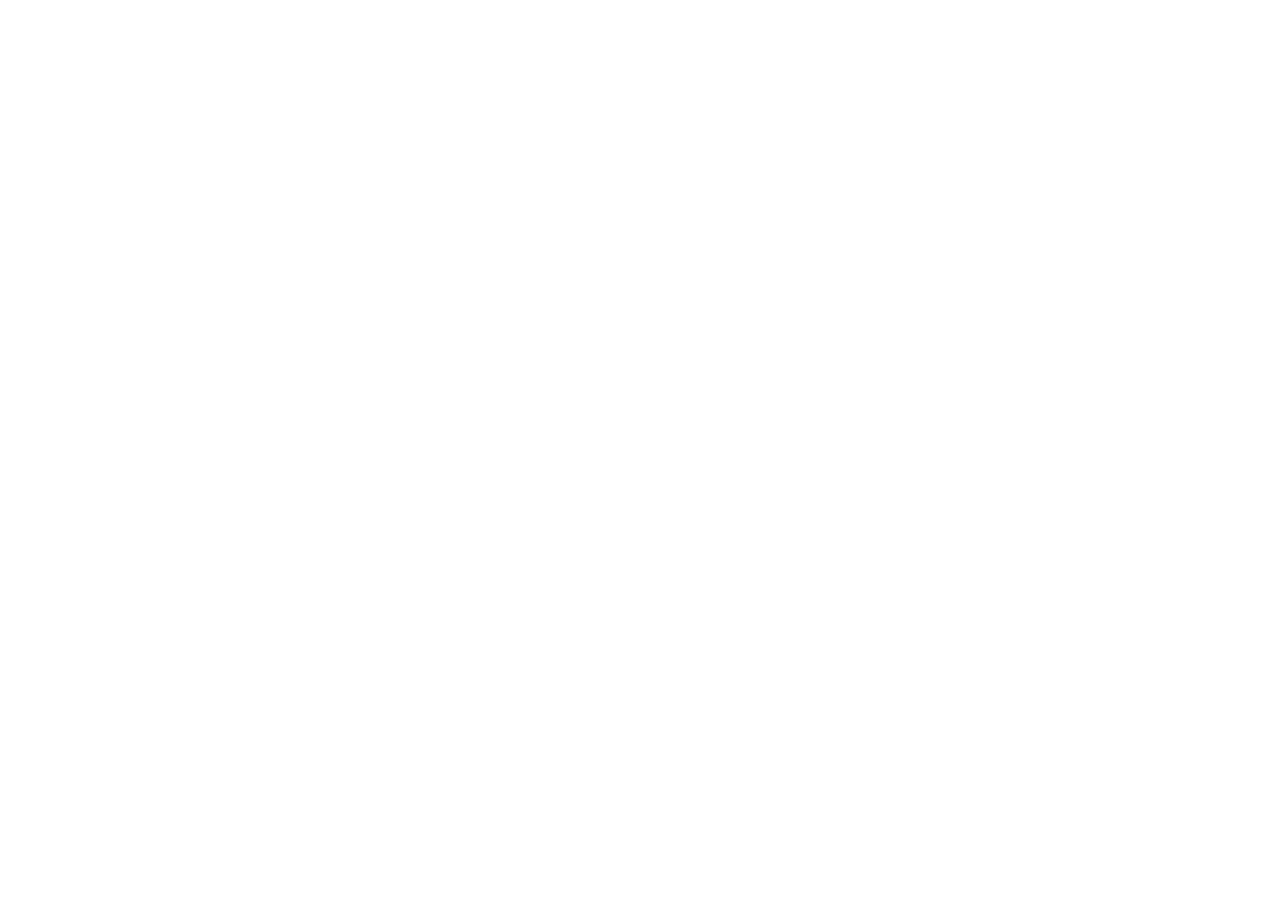
==== giffer/index.html @ 448b6cec "add giffer" ====
<!DOCTYPE html>
<html lang="en">
  <head>
    <meta charset="UTF-8" />
    <link rel="icon" type="image/svg+xml" href="/assets/otter-solid-3LscYN9o.svg" />
    <meta name="viewport" content="width=device-width, initial-scale=1.0" />
    <title>giffer</title>
    <script type="module" crossorigin src="/assets/index-CXZXvae4.js"></script>
    <link rel="stylesheet" crossorigin href="/assets/index-CBUNhNBf.css">
  </head>
  <body>
    <div id="app"></div>
  </body>
</html>
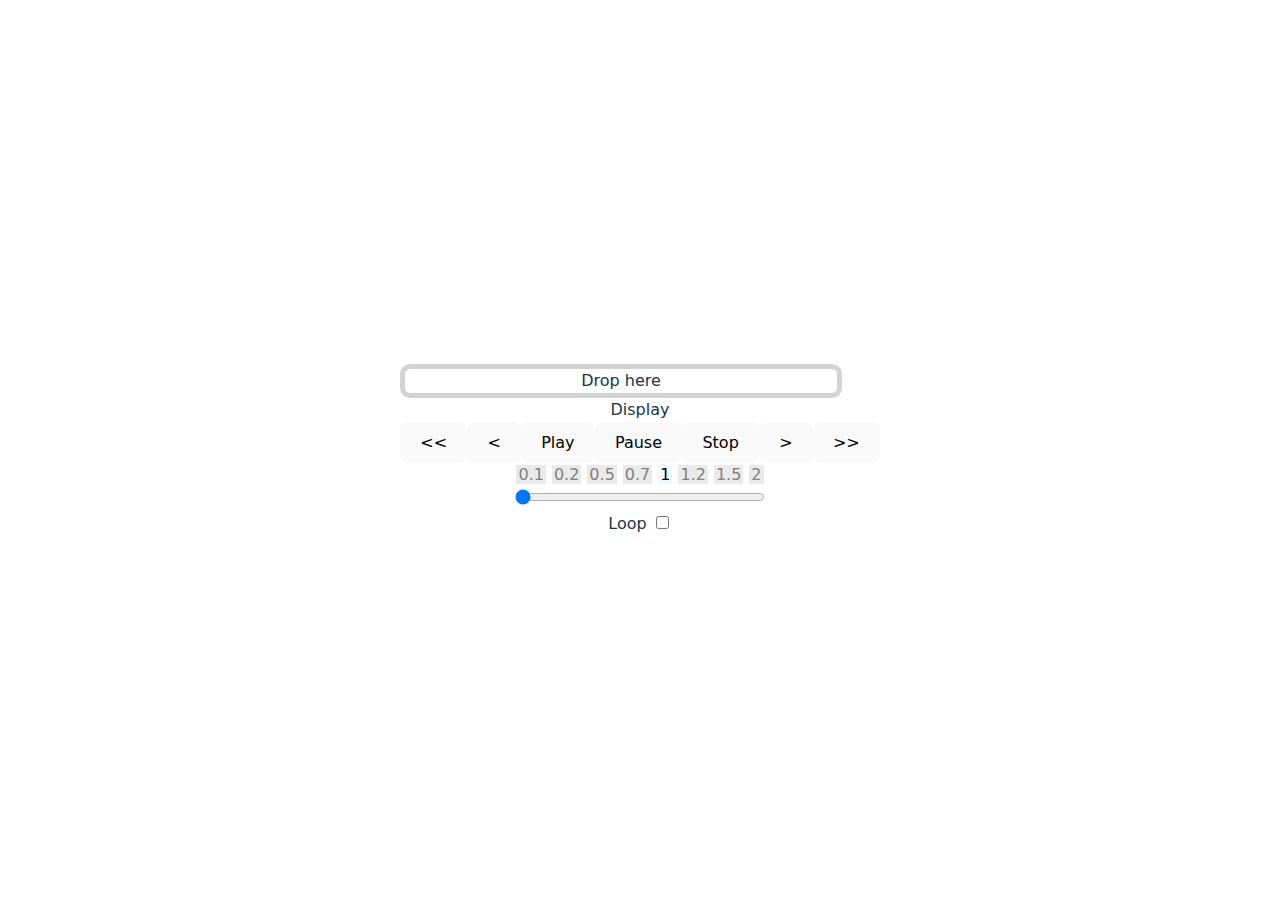
==== commit bb96b0c9: "change path" ====
--- a/giffer/index.html
+++ b/giffer/index.html
@@ -2,11 +2,11 @@
 <html lang="en">
   <head>
     <meta charset="UTF-8" />
-    <link rel="icon" type="image/svg+xml" href="/assets/otter-solid-3LscYN9o.svg" />
+    <link rel="icon" type="image/svg+xml" href="/giffer/assets/otter-solid-3LscYN9o.svg" />
     <meta name="viewport" content="width=device-width, initial-scale=1.0" />
     <title>giffer</title>
-    <script type="module" crossorigin src="/assets/index-CXZXvae4.js"></script>
-    <link rel="stylesheet" crossorigin href="/assets/index-CBUNhNBf.css">
+    <script type="module" crossorigin src="/giffer/assets/index-CXZXvae4.js"></script>
+    <link rel="stylesheet" crossorigin href="/giffer/assets/index-CBUNhNBf.css">
   </head>
   <body>
     <div id="app"></div>
--- a/giffer/assets/index-CBUNhNBf.css
+++ b/giffer/assets/index-CBUNhNBf.css
@@ -0,0 +1 @@
+:root{font-family:Inter,system-ui,Avenir,Helvetica,Arial,sans-serif;line-height:1.5;font-weight:400;color-scheme:light dark;color:#ffffffde;background-color:#242424;font-synthesis:none;text-rendering:optimizeLegibility;-webkit-font-smoothing:antialiased;-moz-osx-font-smoothing:grayscale}a{font-weight:500;color:#646cff;text-decoration:inherit}a:hover{color:#535bf2}body{margin:0;display:flex;place-items:center;min-width:320px;min-height:100vh}h1{font-size:3.2em;line-height:1.1}button{border-radius:8px;border:1px solid transparent;padding:.6em 1.2em;font-size:1em;font-weight:500;font-family:inherit;background-color:#1a1a1a;cursor:pointer;transition:border-color .25s}button:hover{border-color:#646cff}button:focus,button:focus-visible{outline:4px auto -webkit-focus-ring-color}.card{padding:2em}#app{max-width:1280px;margin:0 auto;padding:2rem;text-align:center}@media (prefers-color-scheme: light){:root{color:#213547;background-color:#fff}a:hover{color:#747bff}button{background-color:#f9f9f9}}.app-main{height:100%;width:100%;display:flex;flex-direction:column}.drop-zone{height:30%;width:90%;border:5px solid lightgray;border-radius:10px}.speed-control>span{background-color:#eaeaea;padding-left:2px;padding-right:2px;margin-left:3px;margin-right:3px;color:gray;cursor:pointer}.speed-control>span.selected{color:#000;cursor:default;background-color:#f0f8ff}.logo[data-v-561b045b]{height:6em;padding:1.5em;will-change:filter;transition:filter .3s}.logo[data-v-561b045b]:hover{filter:drop-shadow(0 0 2em #646cffaa)}.logo.vue[data-v-561b045b]:hover{filter:drop-shadow(0 0 2em #42b883aa)}
